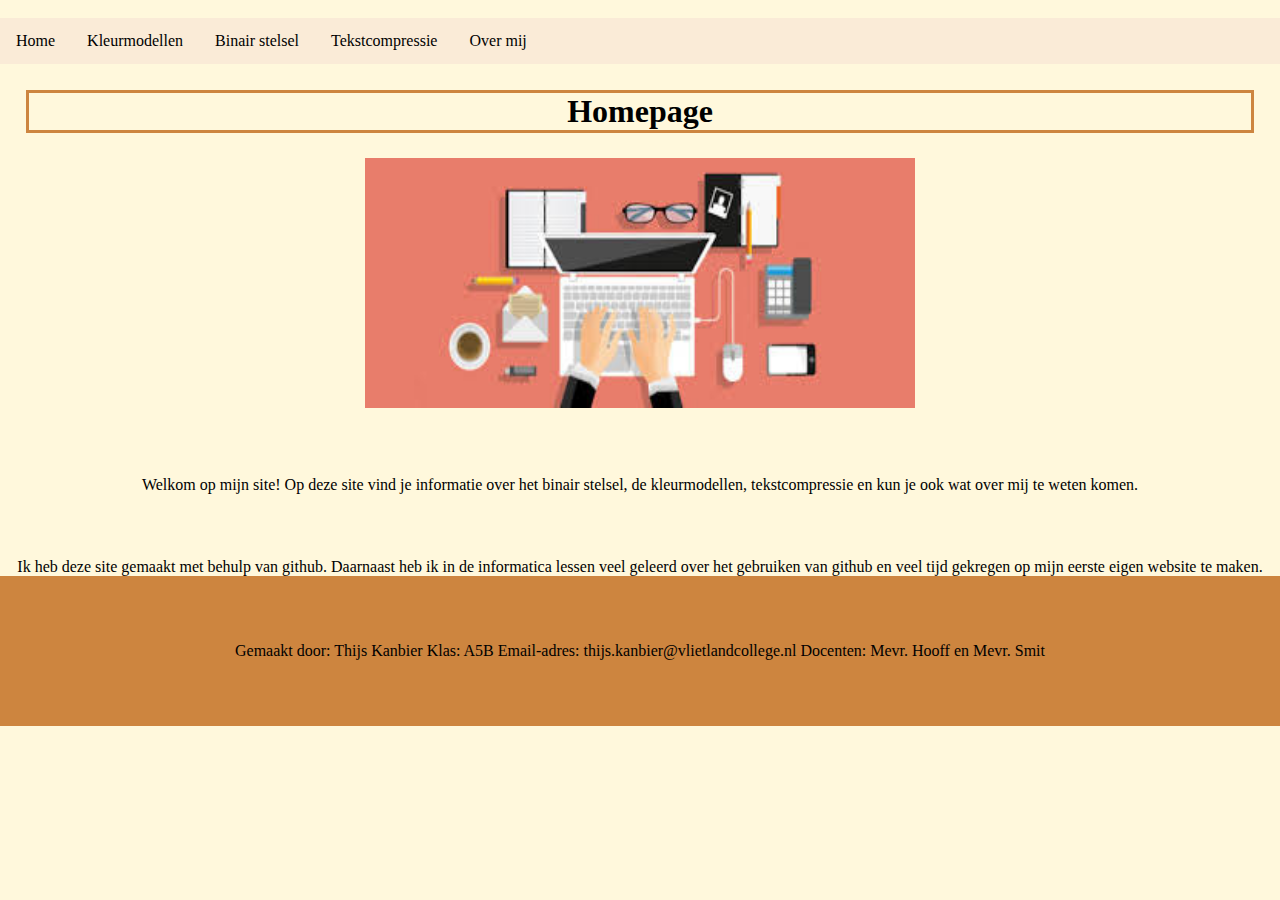
==== index.html @ f4a52361 "footer" ====
<!DOCTYPE html>
<html>
    <head>
      <link rel="stylesheet" type="text/css" href="opmaak.css">
        <title>Home</title>
    </head>
    <body>
      <br>
  <ul>
<li><a href="index.html">Home</a></li>
<li><a href="Kleurmodellen.html">Kleurmodellen</a></li>
<li><a href="bineairstelsel.html">Binair stelsel</a></li>
<li><a href="TekstCompressie.html">Tekstcompressie</a></li>
<li><a href="OverMij.html">Over mij</a></li>
  </ul>
  
        <h1>Homepage</h1>
        <img src="afbeeldingen/Homepage.jpeg" height="250" width="550"><!--afbeelding homepage-->

<p>Welkom op mijn site! Op deze site vind je informatie over het binair stelsel, de kleurmodellen, tekstcompressie en kun je ook wat over mij te weten komen.</p>

<p2>Ik heb deze site gemaakt met behulp van github. Daarnaast heb ik in de informatica lessen veel geleerd over het gebruiken van github en veel tijd gekregen op mijn eerste eigen website te maken.</p2>


<div class="footer">
  <p>Gemaakt door: Thijs Kanbier
     Klas: A5B
     Email-adres: thijs.kanbier@vlietlandcollege.nl
     Docenten: Mevr. Hooff en Mevr. Smit
  </p>
</div>

</body>
</html>
---- opmaak.css ----
ul {   
  list-style-type: none;
  margin: 0;
  padding: 0;
  overflow: hidden;
  background-color: antiquewhite;
}

li {  
  float: left;
}

body {
  background-color: cornsilk;
}

li a {
  display: block;
  color: black;
  text-align: center;
  padding: 14px 16px;
  text-decoration: none;
}

li a:hover:not(.active) {
  background-color: burlywood;
}

.active {
  background-color: antiquewhite;
;
}

.container {
  position: relative;
}

.center {
  position: absolute;
  top: 45%;
  width: 100%;
  text-align: center;
  font-size: 18px;
}

body {
  text-align: center;
}

body {
  margin: 0%;
}

h1 {
  border-style: solid;
  border-color: peru;
  margin: 2%;
}

iframe {
  margin: 5%;
  float: left;
}

p {
  margin: 5%;
}

.footer {
text-align: center;
background-color: peru;
color: black;
padding: 2px;
}
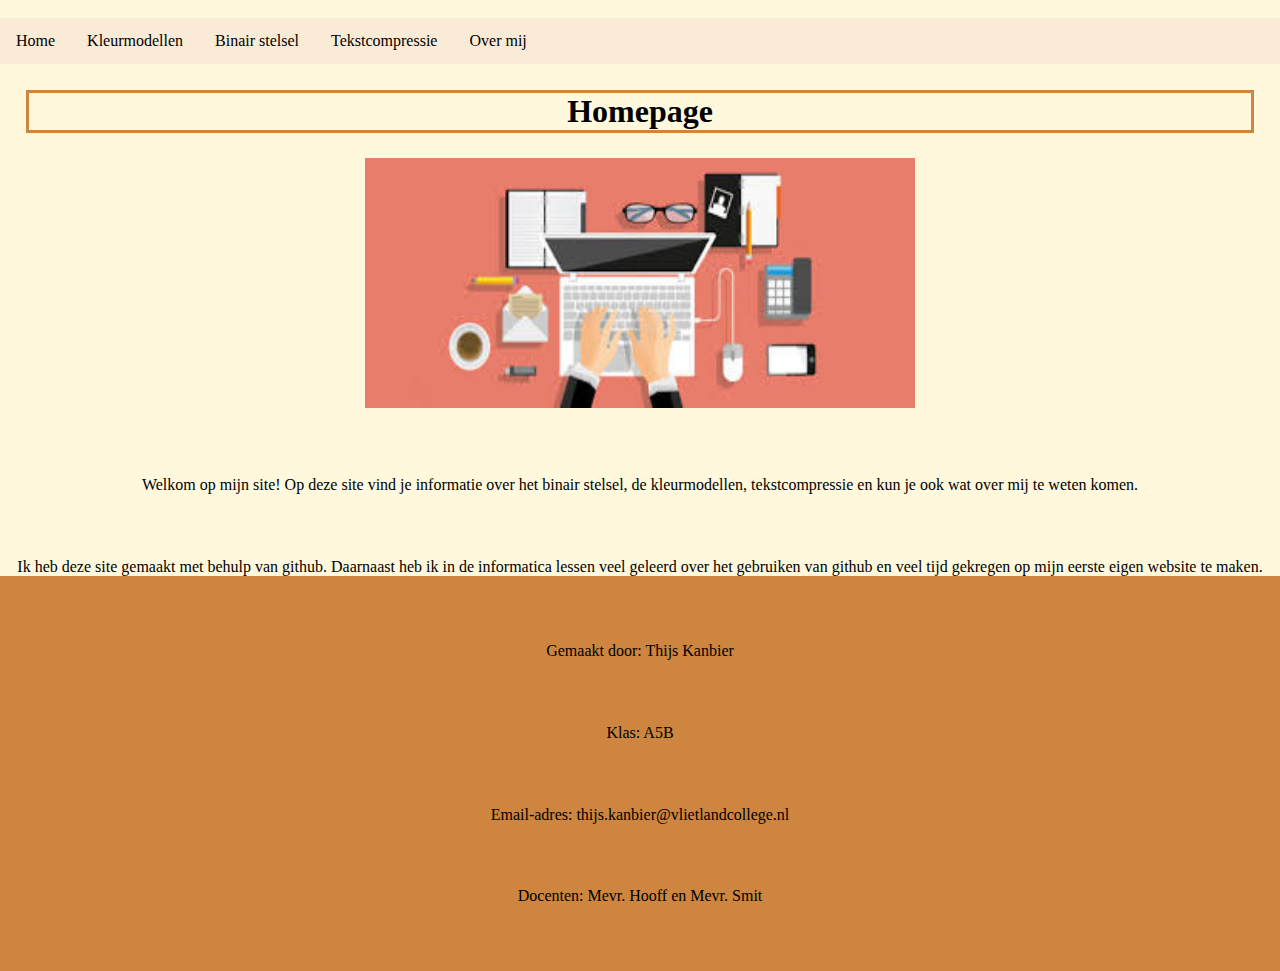
==== commit b51b5902: "." ====
--- a/index.html
+++ b/index.html
@@ -23,11 +23,10 @@
 
 
 <div class="footer">
-  <p>Gemaakt door: Thijs Kanbier
-     Klas: A5B
-     Email-adres: thijs.kanbier@vlietlandcollege.nl
-     Docenten: Mevr. Hooff en Mevr. Smit
-  </p>
+  <p>Gemaakt door: Thijs Kanbier</p>
+    <p>Klas: A5B</p>
+     <p>Email-adres: thijs.kanbier@vlietlandcollege.nl</p>
+     <p>Docenten: Mevr. Hooff en Mevr. Smit</p>
 </div>
 
 </body>
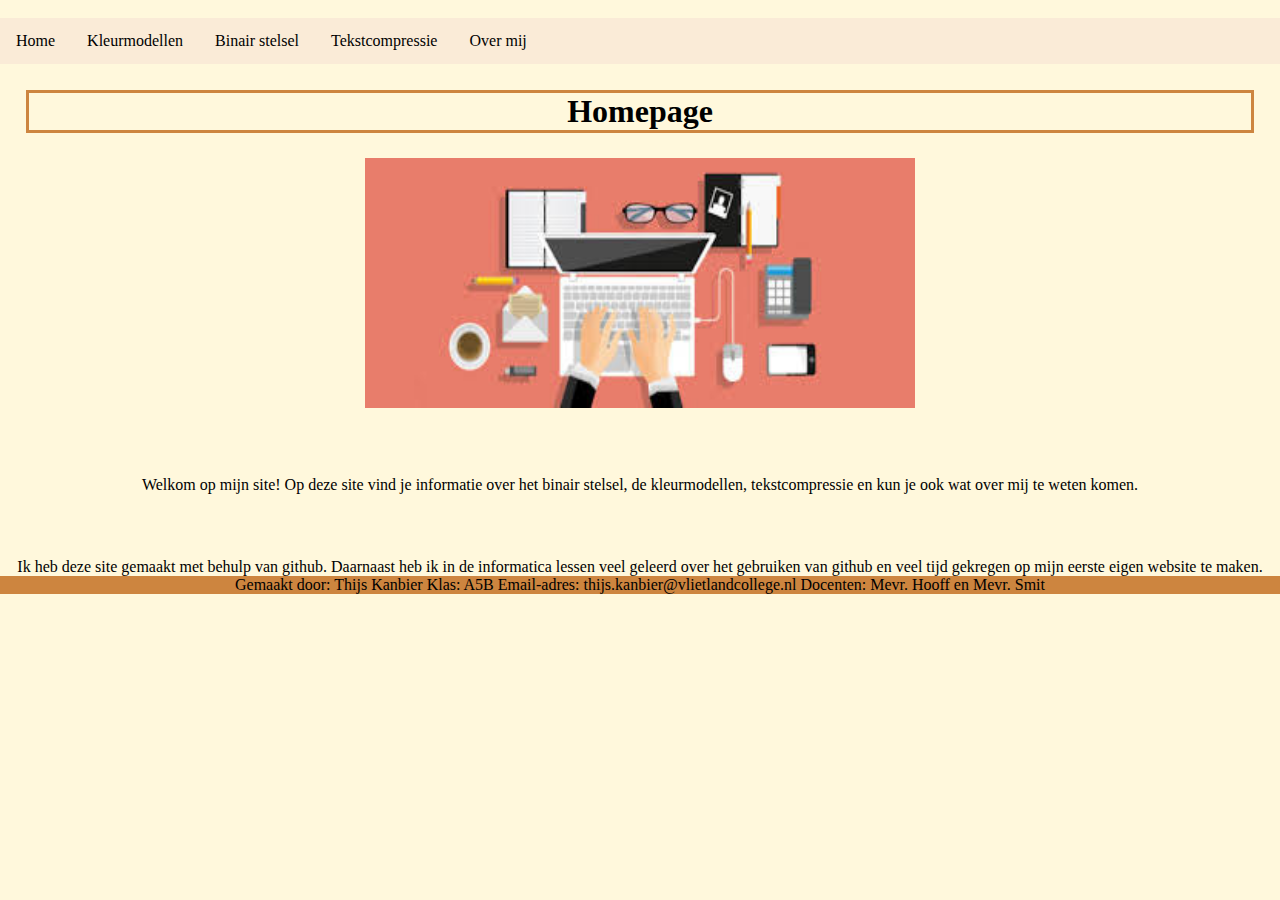
==== commit d62240ac: "." ====
--- a/index.html
+++ b/index.html
@@ -23,10 +23,10 @@
 
 
 <div class="footer">
-  <p>Gemaakt door: Thijs Kanbier</p>
-    <p>Klas: A5B</p>
-     <p>Email-adres: thijs.kanbier@vlietlandcollege.nl</p>
-     <p>Docenten: Mevr. Hooff en Mevr. Smit</p>
+  <p1>Gemaakt door: Thijs Kanbier</p1>
+    <p1>Klas: A5B</p1>
+     <p1>Email-adres: thijs.kanbier@vlietlandcollege.nl</p1>
+     <p1>Docenten: Mevr. Hooff en Mevr. Smit</p1>
 </div>
 
 </body>
--- a/opmaak.css
+++ b/opmaak.css
@@ -68,7 +68,7 @@
 
 .footer {
 text-align: center;
-background-color: peru;
-color: black;
-padding: 2px;
+color: whitesmoke
+padding: 0%;
+background-color:peru
 }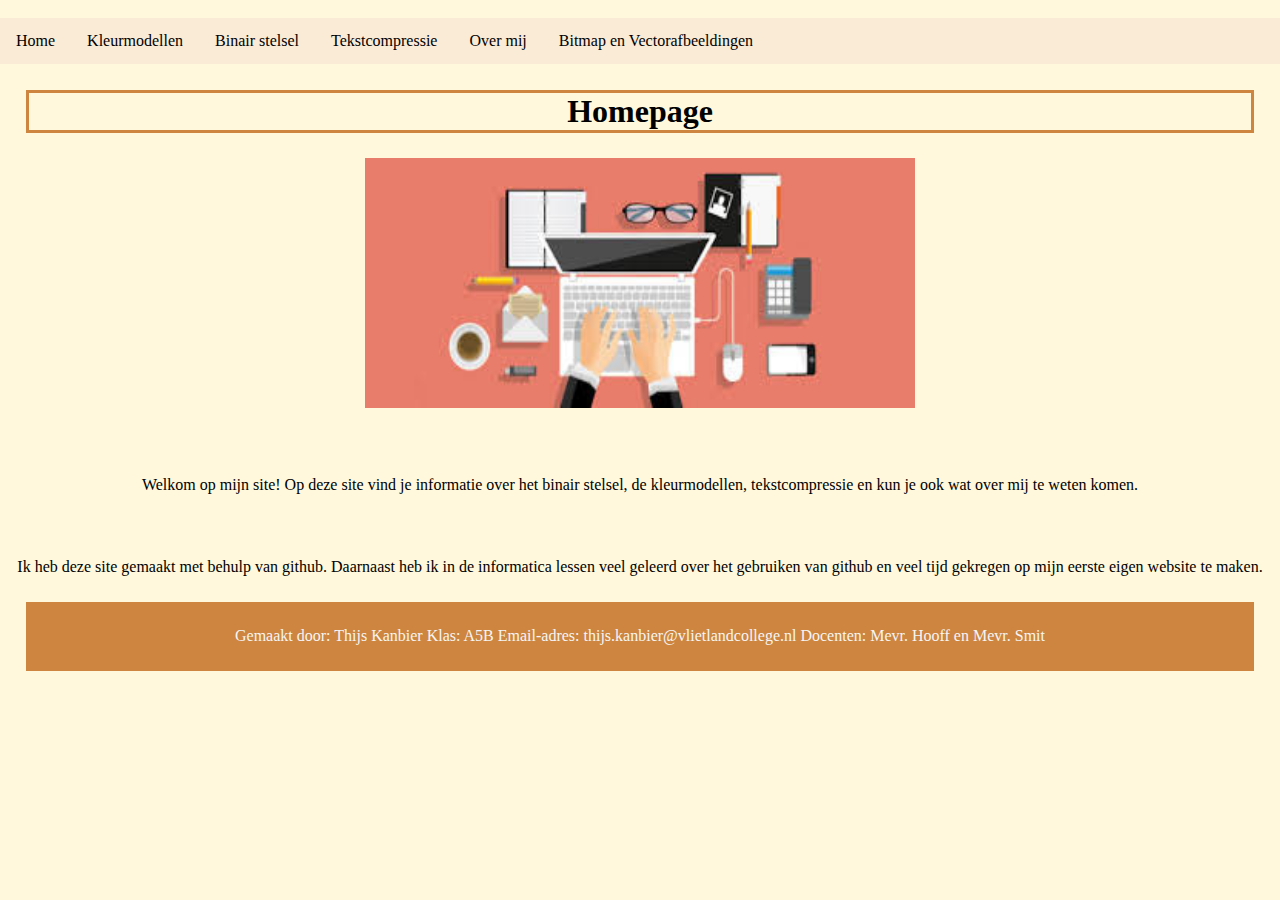
==== commit 1afa86cc: "." ====
--- a/index.html
+++ b/index.html
@@ -12,6 +12,7 @@
 <li><a href="bineairstelsel.html">Binair stelsel</a></li>
 <li><a href="TekstCompressie.html">Tekstcompressie</a></li>
 <li><a href="OverMij.html">Over mij</a></li>
+<li><a href="bitmap.html">Bitmap en Vectorafbeeldingen</a></li>
   </ul>
   
         <h1>Homepage</h1>
--- a/opmaak.css
+++ b/opmaak.css
@@ -67,8 +67,9 @@
 }
 
 .footer {
+  padding: 2%;
+  margin: 2%;
+  background-color: peru;
 text-align: center;
 color: whitesmoke
-padding: 0%;
-background-color:peru
 }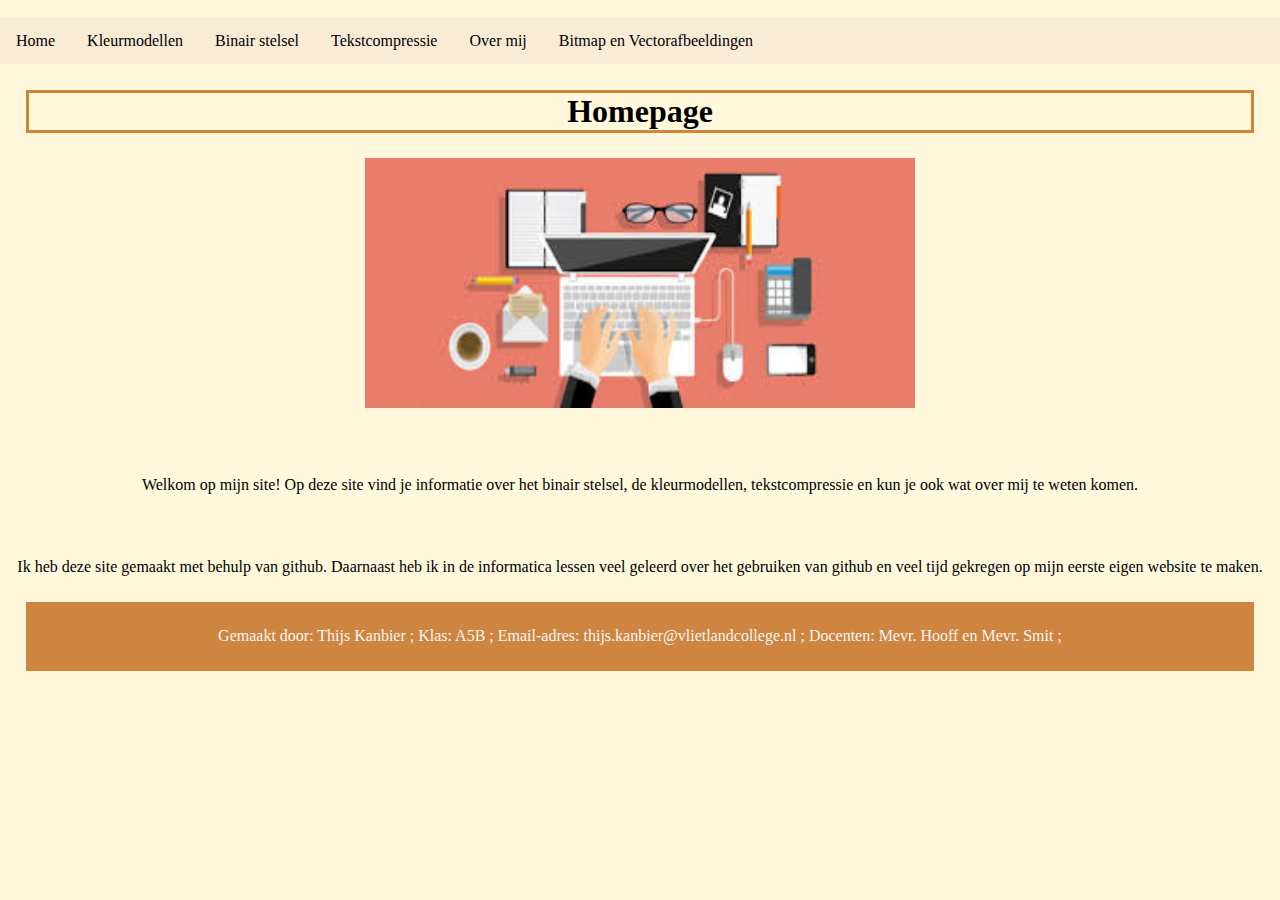
==== commit f11f73d1: "." ====
--- a/index.html
+++ b/index.html
@@ -24,10 +24,10 @@
 
 
 <div class="footer">
-  <p1>Gemaakt door: Thijs Kanbier</p1>
-    <p1>Klas: A5B</p1>
-     <p1>Email-adres: thijs.kanbier@vlietlandcollege.nl</p1>
-     <p1>Docenten: Mevr. Hooff en Mevr. Smit</p1>
+  <p1>Gemaakt door: Thijs Kanbier ;</p1>
+    <p1>Klas: A5B ;</p1>
+     <p1>Email-adres: thijs.kanbier@vlietlandcollege.nl ;</p1>
+     <p1>Docenten: Mevr. Hooff en Mevr. Smit ;</p1>
 </div>
 
 </body>
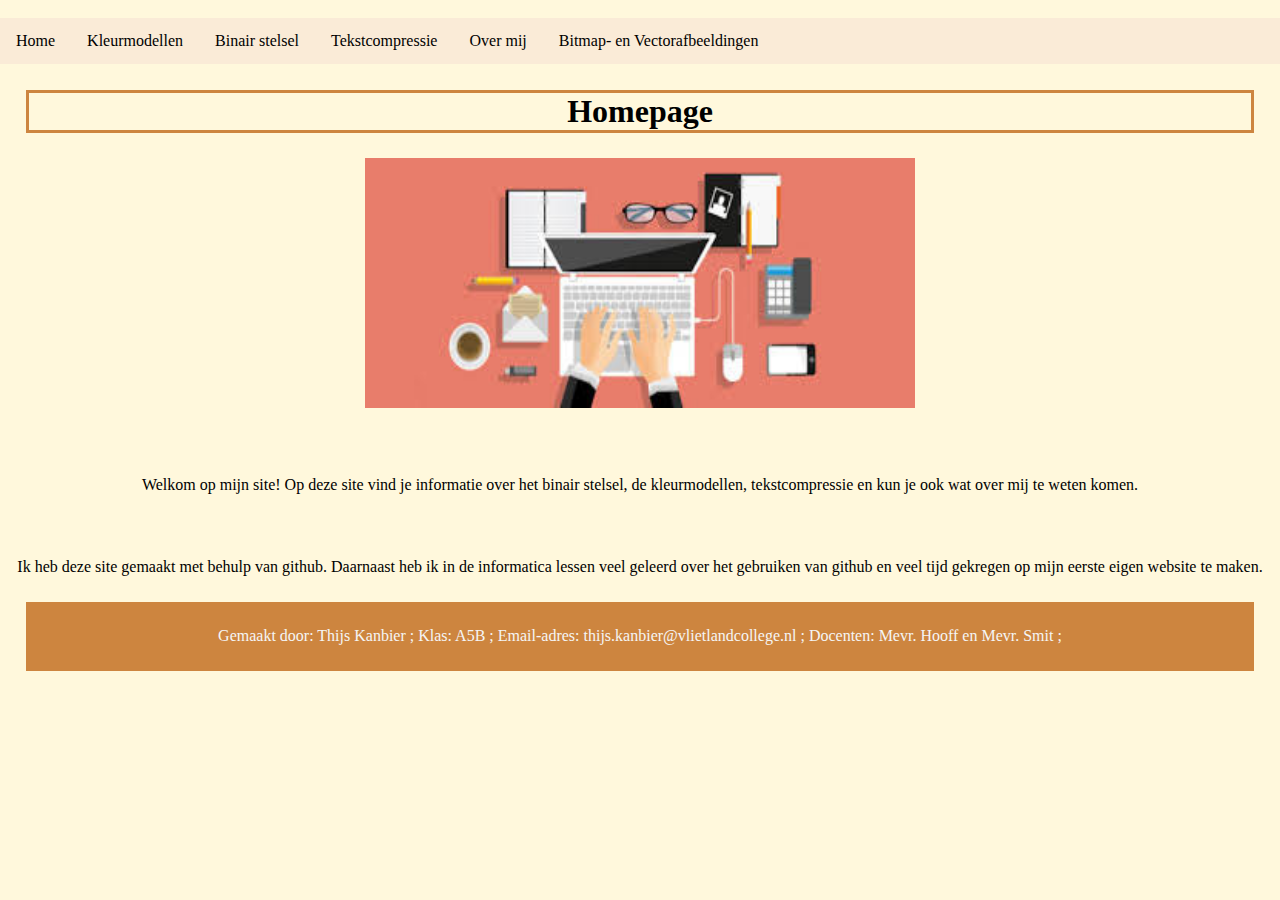
==== commit 65627f4b: "." ====
--- a/index.html
+++ b/index.html
@@ -12,7 +12,7 @@
 <li><a href="bineairstelsel.html">Binair stelsel</a></li>
 <li><a href="TekstCompressie.html">Tekstcompressie</a></li>
 <li><a href="OverMij.html">Over mij</a></li>
-<li><a href="bitmap.html">Bitmap en Vectorafbeeldingen</a></li>
+<li><a href="bitmap.html">Bitmap- en Vectorafbeeldingen</a></li>
   </ul>
   
         <h1>Homepage</h1>
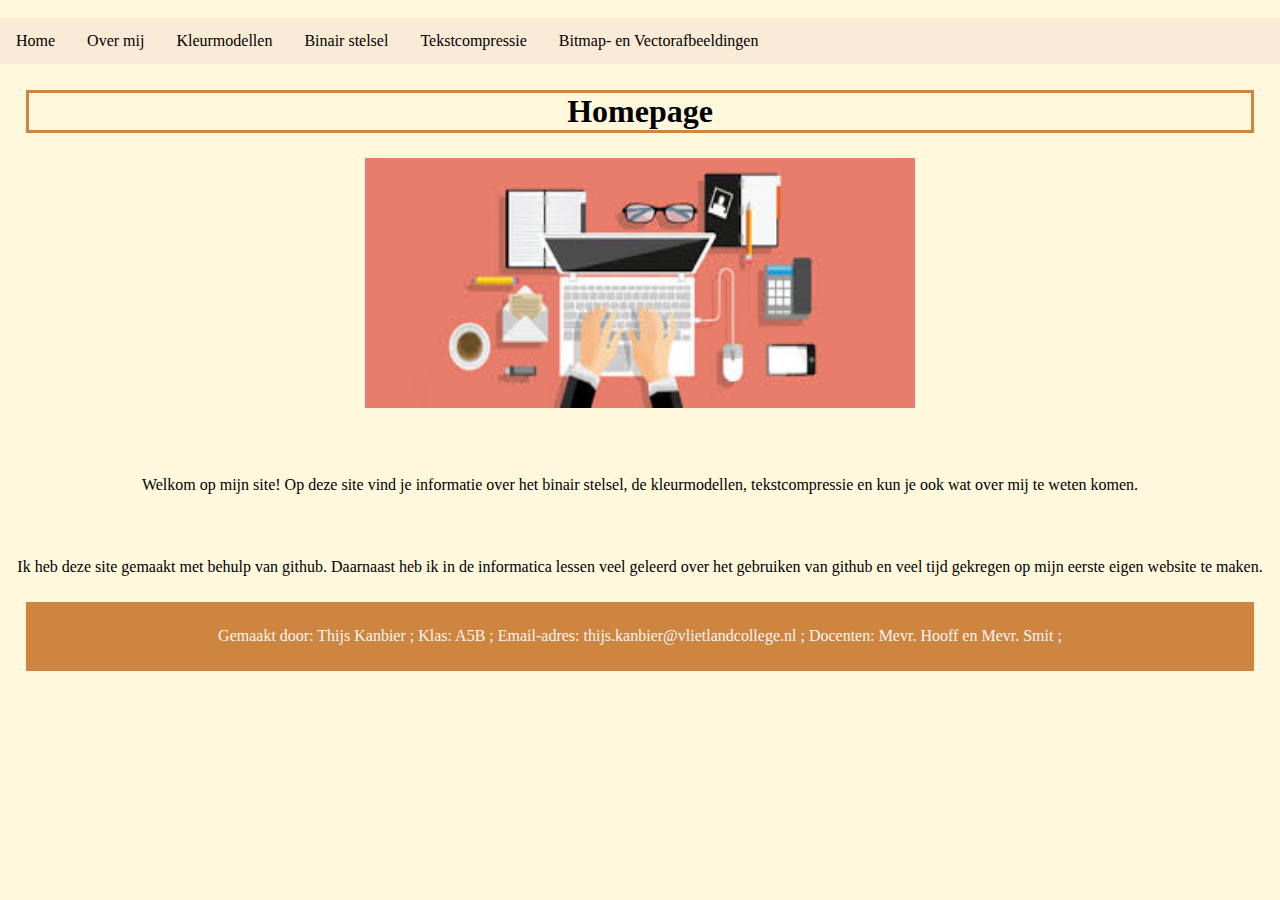
==== commit 012f9cf2: "menu" ====
--- a/index.html
+++ b/index.html
@@ -8,10 +8,10 @@
       <br>
   <ul>
 <li><a href="index.html">Home</a></li>
+<li><a href="OverMij.html">Over mij</a></li>
 <li><a href="Kleurmodellen.html">Kleurmodellen</a></li>
 <li><a href="bineairstelsel.html">Binair stelsel</a></li>
 <li><a href="TekstCompressie.html">Tekstcompressie</a></li>
-<li><a href="OverMij.html">Over mij</a></li>
 <li><a href="bitmap.html">Bitmap- en Vectorafbeeldingen</a></li>
   </ul>
   
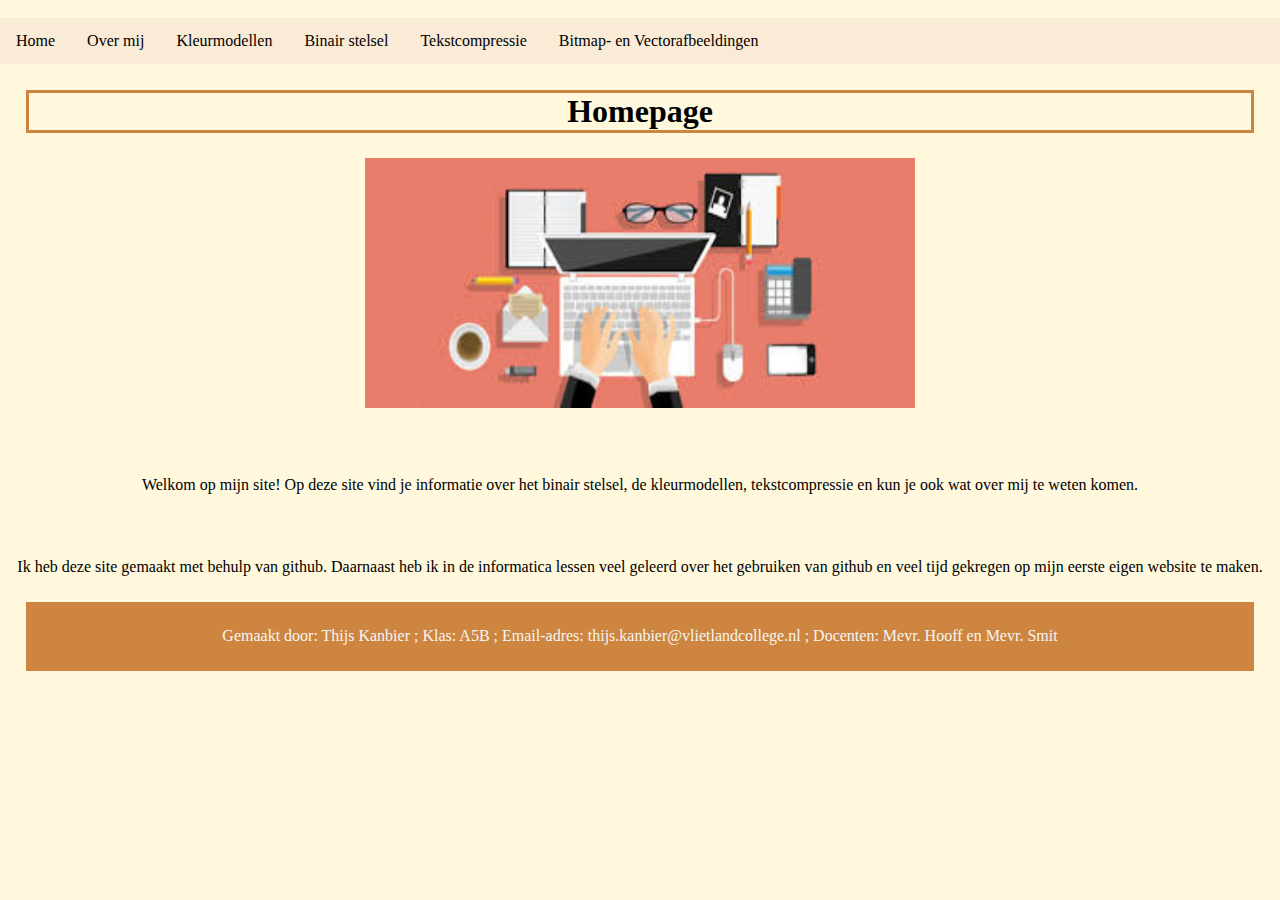
==== commit f1860b21: "." ====
--- a/index.html
+++ b/index.html
@@ -27,7 +27,7 @@
   <p1>Gemaakt door: Thijs Kanbier ;</p1>
     <p1>Klas: A5B ;</p1>
      <p1>Email-adres: thijs.kanbier@vlietlandcollege.nl ;</p1>
-     <p1>Docenten: Mevr. Hooff en Mevr. Smit ;</p1>
+     <p1>Docenten: Mevr. Hooff en Mevr. Smit</p1>
 </div>
 
 </body>
